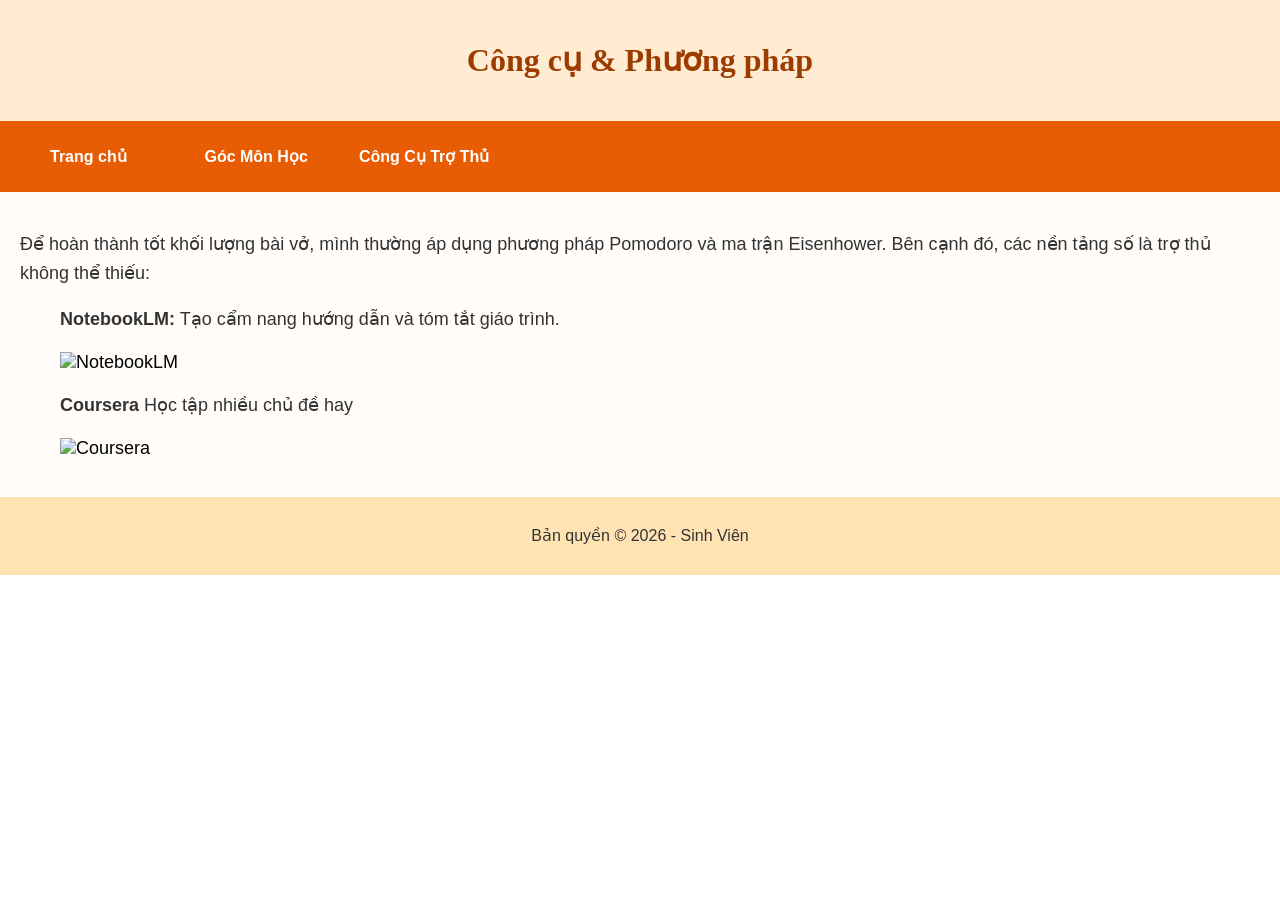
==== index3.html @ d1ae02e1 "first commit" ====
<!DOCTYPE html>
<html lang="vi">
<head>
    <meta charset="UTF-8">
    <title>Công Cụ - Góc Sinh Viên IT</title>
    <link rel="stylesheet" href="style.css">
</head>
<body>
    <header>
        <h1>Công cụ & Phương pháp</h1>
    </header>
    <nav>
        <ul>
            <li><a href="index.html">Trang chủ</a></li>
            <li><a href="index2.html">Góc Môn Học</a></li>
            <li><a href="index3.html">Công Cụ Trợ Thủ</a></li>
        </ul>
    </nav>
    <main>
        <p>Để hoàn thành tốt khối lượng bài vở, mình thường áp dụng phương pháp Pomodoro và ma trận Eisenhower. Bên cạnh đó, các nền tảng số là trợ thủ không thể thiếu:</p>
        <ul>
            <p><strong>NotebookLM:</strong> Tạo cẩm nang hướng dẫn và tóm tắt giáo trình.</p>
            <img src="https://images.unsplash.com/photo-1775440299329-8ccd74053052?q=80&w=1094&auto=format&fit=crop&ixlib=rb-4.1.0&ixid=M3wxMjA3fDB8MHxwaG90by1wYWdlfHx8fGVufDB8fHx8fA%3D%3D" alt="NotebookLM" width="300">
            <p><strong>Coursera</strong> Học tập nhiều chủ đề hay</p>
            <img src="https://images.pexels.com/photos/33793001/pexels-photo-33793001.jpeg" alt="Coursera" width="300">
        </ul>
    </main>
    <footer>
        <p>Bản quyền © 2026 - Sinh Viên</p>
    </footer>
</body>
</html>
---- style.css ----
/* Thiết lập chung cho toàn bộ trang */
body {
    font-family: Arial, sans-serif;
    font-size: 16px;
    margin: 0;
    padding: 0;
}

/* Tô màu nền cho từng khu vực - Chuyển sang Tone Cam */
header {
    background-color: #ffecd2; /* Cam nhạt (màu đào) tạo cảm giác ngon miệng */
    padding: 20px;
}

nav {
    background-color: #e85d04; /* Cam đậm nổi bật cho thanh menu */
    padding: 10px;
}

main {
    background-color: #fffcf9; /* Trắng ngà hơi ấm, giúp dễ đọc chữ */
    font-size: 18px;
    padding: 20px;
}

footer {
    background-color: #ffe3b3; /* Vàng cam nhạt cho phần chân trang */
    padding: 10px;
    text-align: center;
}

/* Định dạng danh sách menu nằm ngang */
li {
    display: inline-block;
    width: 150px;
}

li a {
    color: #ffffff; /* Chữ menu màu trắng để nổi bật trên nền cam đậm */
    text-decoration: none;
    font-weight: bold;
}

/* Định dạng Tiêu đề và Đoạn văn */
h1 {
    text-align: center;
    font-family: "Times New Roman", Times, serif;
    color: #9d3c00; /* Màu nâu cam đậm cho tiêu đề (đảm bảo độ tương phản khi test WAVE Tool) */
}

p {
    line-height: 1.6;
    color: #333333; /* Màu chữ xám đen cho đoạn văn */
}
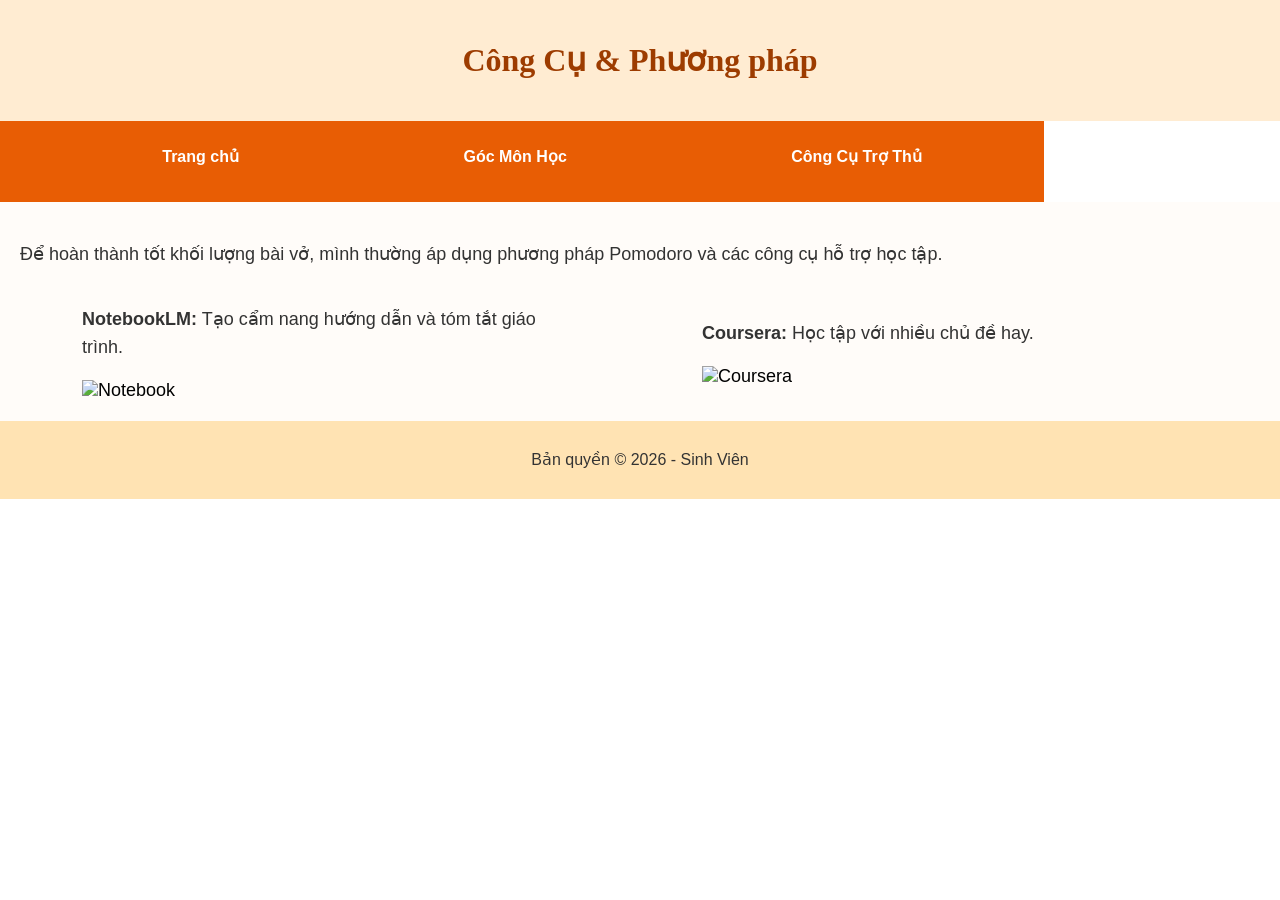
==== commit b87d3ccb: "project3" ====
--- a/index3.html
+++ b/index3.html
@@ -6,24 +6,31 @@
     <link rel="stylesheet" href="style.css">
 </head>
 <body>
+    <a href="#main-content" class="skip-link">Skip to Main Content</a>
     <header>
-        <h1>Công cụ & Phương pháp</h1>
+        <h1>Công Cụ & Phương pháp</h1>
     </header>
     <nav>
-        <ul>
-            <li><a href="index.html">Trang chủ</a></li>
+        <ul class="flex">
+            <li><a href="index1.html">Trang chủ</a></li>
             <li><a href="index2.html">Góc Môn Học</a></li>
             <li><a href="index3.html">Công Cụ Trợ Thủ</a></li>
         </ul>
     </nav>
-    <main>
-        <p>Để hoàn thành tốt khối lượng bài vở, mình thường áp dụng phương pháp Pomodoro và ma trận Eisenhower. Bên cạnh đó, các nền tảng số là trợ thủ không thể thiếu:</p>
-        <ul>
-            <p><strong>NotebookLM:</strong> Tạo cẩm nang hướng dẫn và tóm tắt giáo trình.</p>
-            <img src="https://images.unsplash.com/photo-1775440299329-8ccd74053052?q=80&w=1094&auto=format&fit=crop&ixlib=rb-4.1.0&ixid=M3wxMjA3fDB8MHxwaG90by1wYWdlfHx8fGVufDB8fHx8fA%3D%3D" alt="NotebookLM" width="300">
-            <p><strong>Coursera</strong> Học tập nhiều chủ đề hay</p>
-            <img src="https://images.pexels.com/photos/33793001/pexels-photo-33793001.jpeg" alt="Coursera" width="300">
-        </ul>
+    <main id="main-content">
+        <p>Để hoàn thành tốt khối lượng bài vở, mình thường áp dụng phương pháp Pomodoro và các công cụ hỗ trợ học tập.</p>
+        
+        <!-- Yêu cầu 6: Tạo class grid bọc các nội dung lại (bỏ thẻ ul bị sai cú pháp) -->
+        <div class="grid">
+            <div>
+                <p><strong>NotebookLM:</strong> Tạo cẩm nang hướng dẫn và tóm tắt giáo trình.</p>
+                <img src="https://images.unsplash.com/photo-1775440299329-8ccd74053052?q=80&w=1094&auto=format&fit=crop" alt="Notebook">
+            </div>
+            <div>
+                <p><strong>Coursera:</strong> Học tập với nhiều chủ đề hay.</p>
+                <img src="https://images.pexels.com/photos/33793001/pexels-photo-33793001.jpeg" alt="Coursera">
+            </div>
+        </div>
     </main>
     <footer>
         <p>Bản quyền © 2026 - Sinh Viên</p>
--- a/style.css
+++ b/style.css
@@ -6,49 +6,103 @@
     padding: 0;
 }
 
-/* Tô màu nền cho từng khu vực - Chuyển sang Tone Cam */
+/* Yêu cầu 2: Nút Skip to Main Content (Ẩn đi, chỉ hiện khi dùng phím Tab) */
+.skip-link {
+    position: absolute;
+    top: -40px;
+    left: 0;
+    background: #000;
+    color: white;
+    padding: 8px;
+    z-index: 100;
+}
+.skip-link:focus {
+    top: 0;
+}
+
+/* Tô màu nền cho từng khu vực */
 header {
-    background-color: #ffecd2; /* Cam nhạt (màu đào) tạo cảm giác ngon miệng */
+    background-color: #ffecd2;
     padding: 20px;
 }
 
+/* Yêu cầu 4: Đặt display inline-block và width 80% cho nav */
 nav {
-    background-color: #e85d04; /* Cam đậm nổi bật cho thanh menu */
+    background-color: #e85d04;
     padding: 10px;
+    display: inline-block;
+    width: 80%;
+}
+
+/* Yêu cầu 5: Chỉnh ảnh trong nav */
+nav img {
+    width: 10%;
 }
 
 main {
-    background-color: #fffcf9; /* Trắng ngà hơi ấm, giúp dễ đọc chữ */
+    background-color: #fffcf9;
     font-size: 18px;
     padding: 20px;
 }
 
 footer {
-    background-color: #ffe3b3; /* Vàng cam nhạt cho phần chân trang */
+    background-color: #ffe3b3;
     padding: 10px;
     text-align: center;
 }
 
-/* Định dạng danh sách menu nằm ngang */
+/* Yêu cầu 3: Ẩn CSS cũ của list bằng cách comment */
+/*
 li {
     display: inline-block;
     width: 150px;
 }
+*/
+
+/* (Tuỳ chọn) Style lại li để hiển thị đẹp hơn do đã ẩn code cũ */
+li {
+    margin-bottom: 10px;
+}
 
 li a {
-    color: #ffffff; /* Chữ menu màu trắng để nổi bật trên nền cam đậm */
+    color: #ffffff;
     text-decoration: none;
     font-weight: bold;
+}
+
+/* Yêu cầu 6 & 8: Thiết lập Grid */
+.grid {
+    display: grid;
+    grid-template-columns: 40% 40%;
+    justify-content: space-around;
+    align-items: center;
+    row-gap: 20px;
+}
+
+/* Yêu cầu 7: Chỉnh ảnh trong Grid */
+.grid img {
+    width: 100%;
+}
+
+/* Yêu cầu 9: Thiết lập Flexbox */
+.flex {
+    display: flex;
+    flex-wrap: wrap;
+    justify-content: space-around;
 }
 
 /* Định dạng Tiêu đề và Đoạn văn */
 h1 {
     text-align: center;
     font-family: "Times New Roman", Times, serif;
-    color: #9d3c00; /* Màu nâu cam đậm cho tiêu đề (đảm bảo độ tương phản khi test WAVE Tool) */
+    color: #9d3c00;
 }
 
 p {
     line-height: 1.6;
-    color: #333333; /* Màu chữ xám đen cho đoạn văn */
+    color: #333333;
+}
+/* Thêm đoạn này vào file style.css của bạn */
+nav ul {
+    list-style-type: none; /* Xóa dấu chấm tròn của danh sách */
 }
